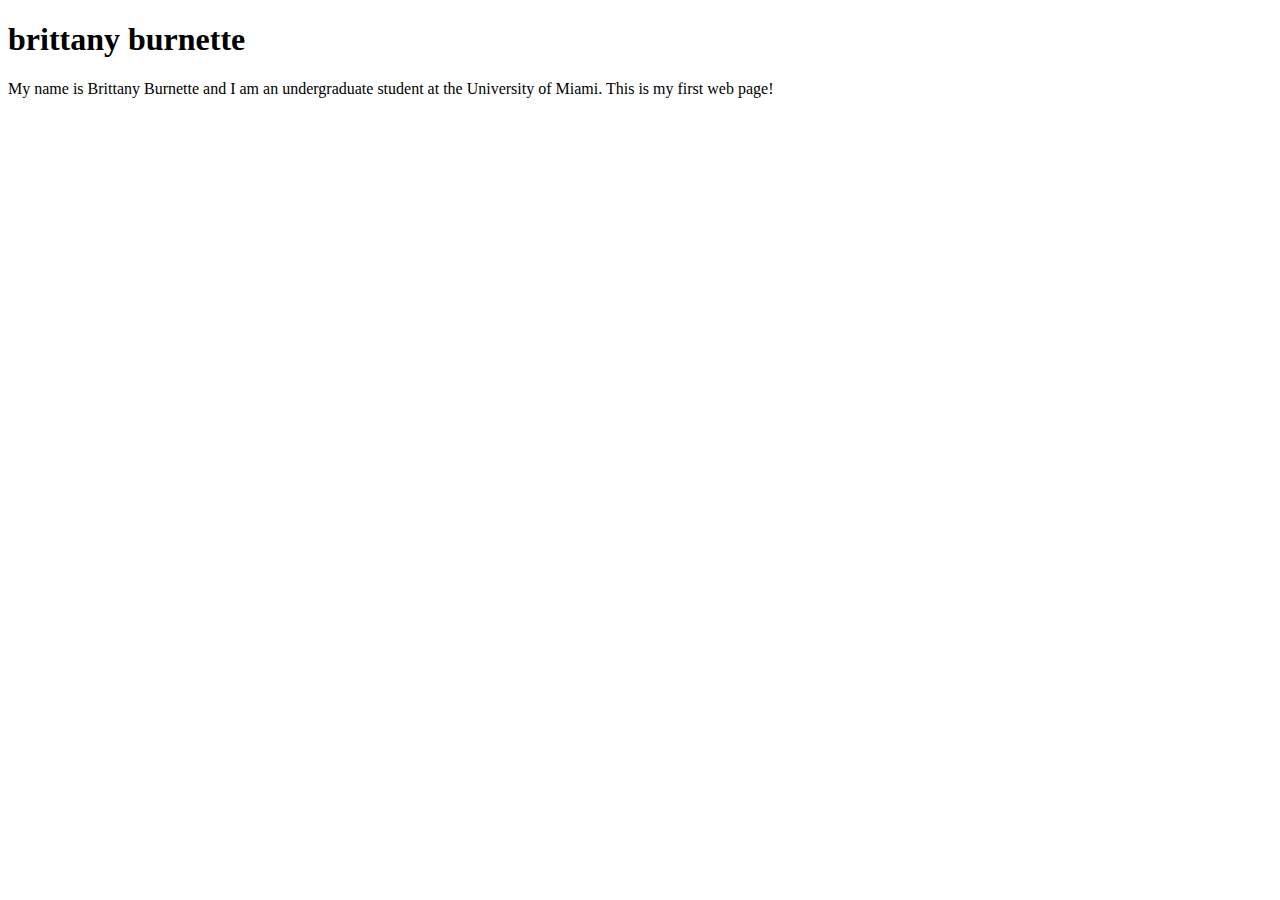
==== brittanymburnette.github.io/index.html @ 21c28676 "Add files via upload" ====
<!DOCTYPE html>

<html>

<head>
<meta charset="utf-8">
<title>brittany</title>
  </head>

<body>

<h1> brittany burnette</h1>

<p>My name is Brittany Burnette and I am an undergraduate student at the University of Miami. This is my first web page!</p>

  </body>
  
  </html>
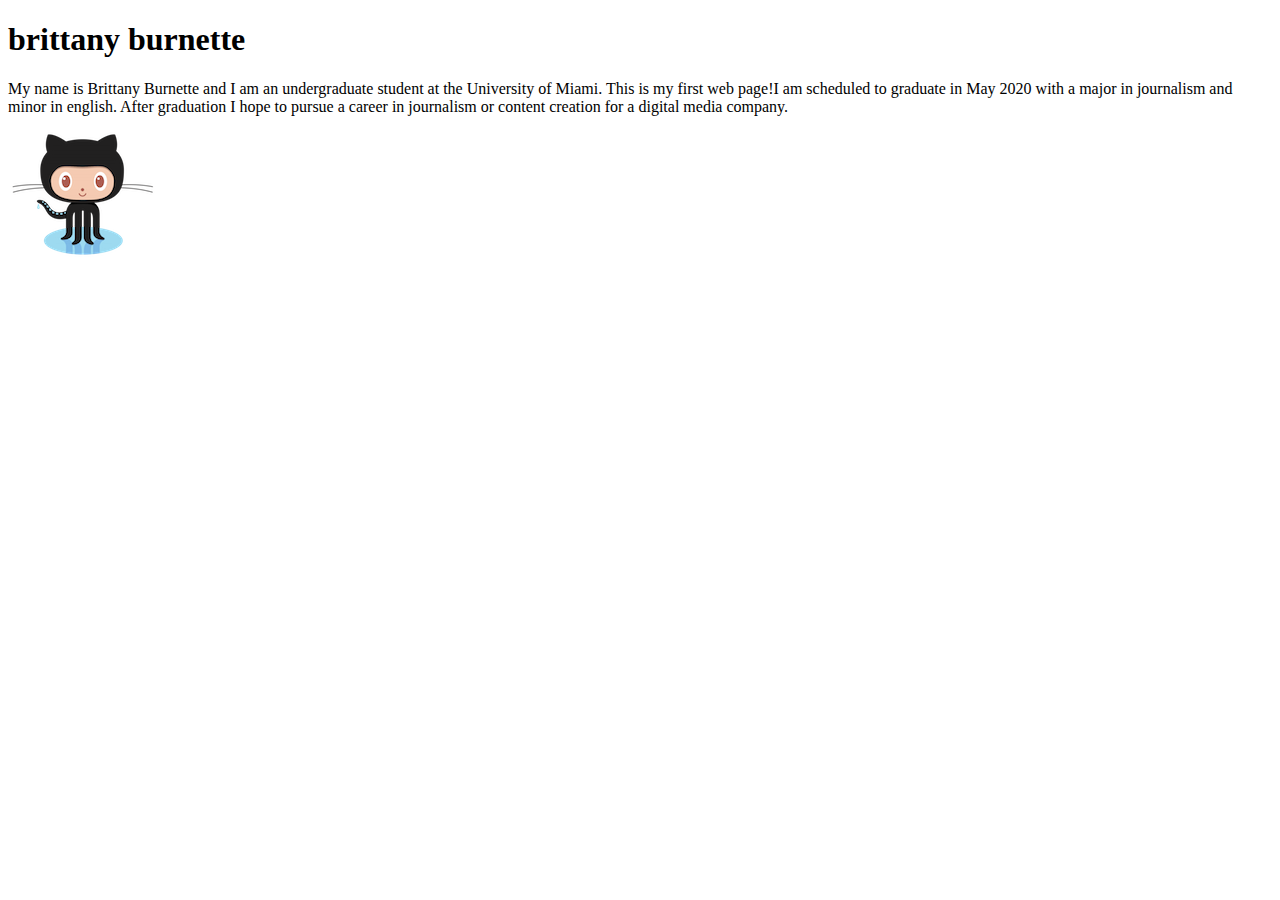
==== commit 073f10ef: "Update and rename index.md to index.html" ====
--- a/brittanymburnette.github.io/index.html
+++ b/brittanymburnette.github.io/index.html
@@ -4,15 +4,16 @@
 
 <head>
 <meta charset="utf-8">
-<title>brittany</title>
+<!--<title>brittany</title>-->
   </head>
 
 <body>
 
 <h1> brittany burnette</h1>
 
-<p>My name is Brittany Burnette and I am an undergraduate student at the University of Miami. This is my first web page!</p>
+<p>My name is Brittany Burnette and I am an undergraduate student at the University of Miami. This is my first web page!I am scheduled to graduate in May 2020 with a major in journalism and minor in english. After graduation I hope to pursue a career in journalism or content creation for a digital media company.</p>
 
+<img src="octocat.png" alt="cat">
   </body>
   
   </html>
